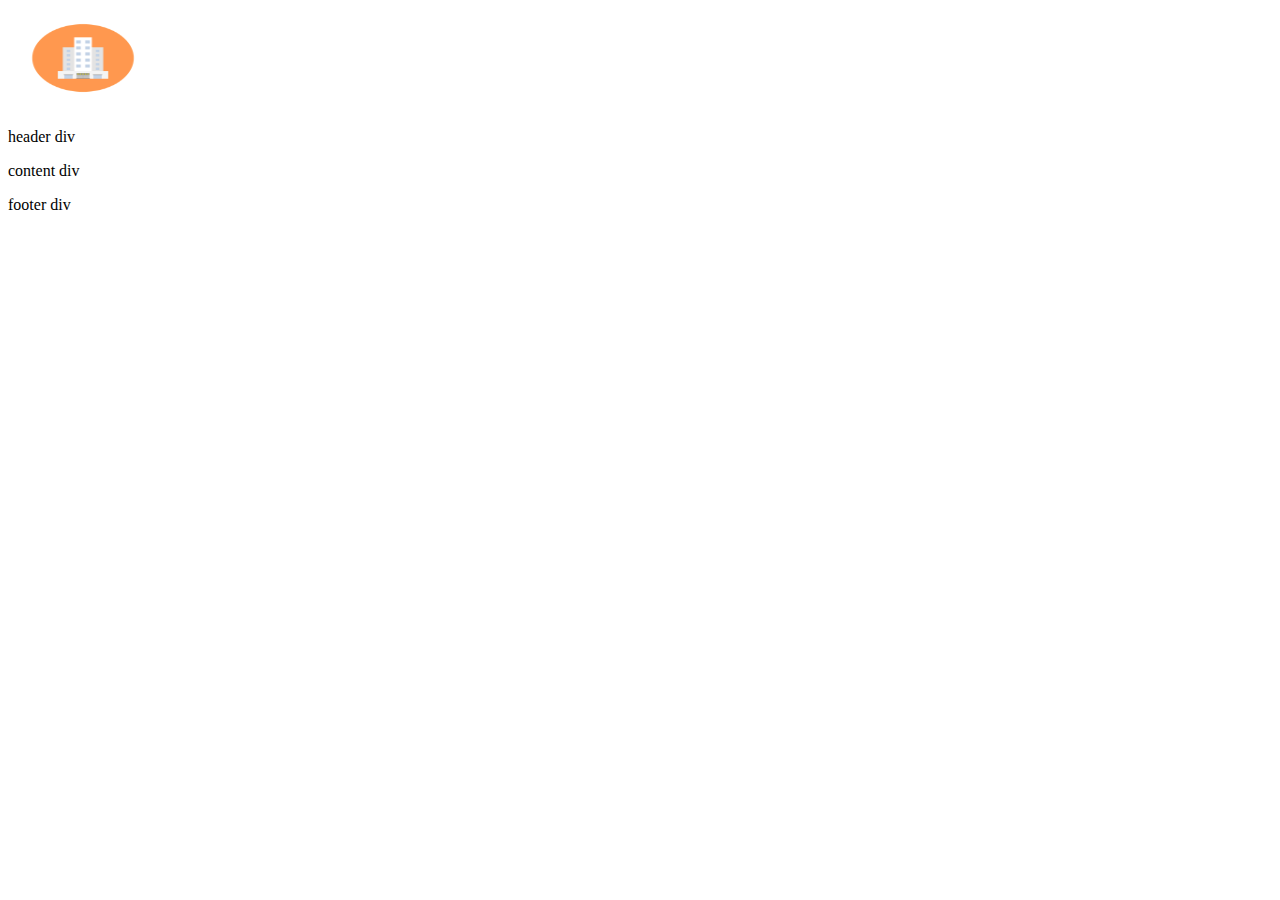
==== index.html @ 70f3d6c4 "Checkpoint 1" ====
<!DOCTYPE html>
<html lang="en">
<head>
    <meta charset="UTF-8">
    
    <title>index</title>
</head>
<body>
    <div>
        <div>
            <img src="assests\images\logo.png" alt="logo" height="100px" width="150px">
            <p>header div</p>
        </div>
        <div>
            <p>content div</p>
        </div>
        <div>
            <p>footer div</p>
        </div>
    </div>
</body>
</html>
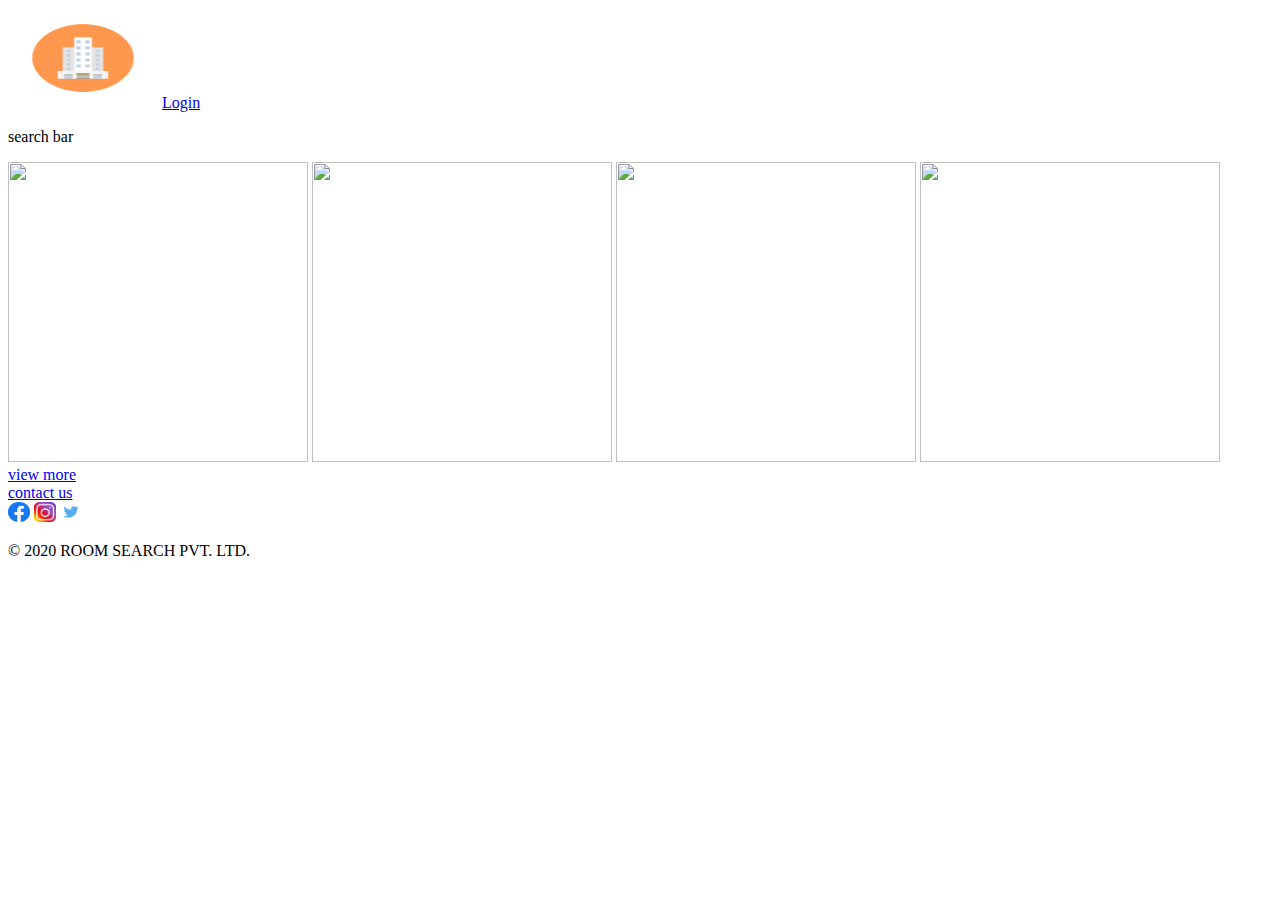
==== commit a97f0d42: "Checkpoint 2" ====
--- a/index.html
+++ b/index.html
@@ -9,13 +9,23 @@
     <div>
         <div>
             <img src="assests\images\logo.png" alt="logo" height="100px" width="150px">
-            <p>header div</p>
+            <a href="login.html">Login</a>
         </div>
         <div>
-            <p>content div</p>
+            <p>search bar</p>
+            <a href="list.html"><img src="https://media-cdn.tripadvisor.com/media/photo-s/15/33/fe/a2/new-delhi.jpg" height="300px" width="300px"></a>
+            <img src="https://media-cdn.tripadvisor.com/media/photo-s/15/33/fc/f0/goa.jpg" height="300px" width="300px">
+            <img src="https://media-cdn.tripadvisor.com/media/photo-s/0f/98/f7/df/charminar.jpg" height="300px" width="300px">
+            <img src="https://media-cdn.tripadvisor.com/media/photo-s/15/33/fe/ac/kolkata-calcutta.jpg" height="300px" width="300px"><br>
+            <a href="#"> view more</a>
         </div>
         <div>
-            <p>footer div</p>
+            
+            <a href="contact.html" target="_blank">contact us</a><br>
+           <a href="https://www.facebook.com"> <img src="assests\images\facebook.png" height="20px" width="22px"></a>
+           <a href="https://www.instagram.com"> <img src="assests\images\instagram.png" height="20px" width="22px"></a>
+           <a href="https://twitter.com"><img src="assests\images\twitter.png" height="20px" width="22px"></a>
+           <p> &#169; 2020 ROOM SEARCH PVT. LTD.</p>
         </div>
     </div>
 </body>
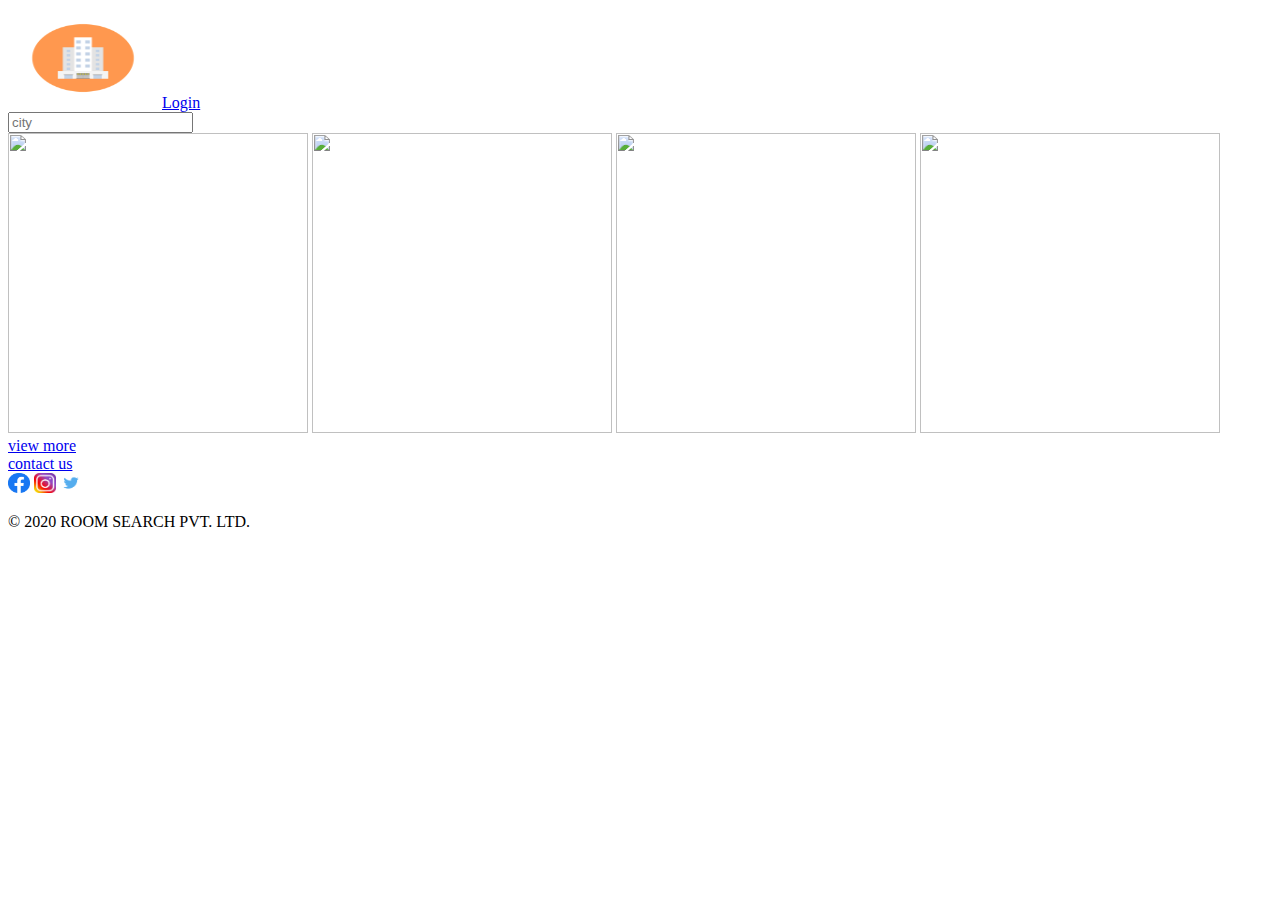
==== commit e94c23fa: "Checkpoint 3" ====
--- a/index.html
+++ b/index.html
@@ -10,9 +10,10 @@
         <div>
             <img src="assests\images\logo.png" alt="logo" height="100px" width="150px">
             <a href="login.html">Login</a>
+
         </div>
         <div>
-            <p>search bar</p>
+            <input type="text" placeholder="city"><br>
             <a href="list.html"><img src="https://media-cdn.tripadvisor.com/media/photo-s/15/33/fe/a2/new-delhi.jpg" height="300px" width="300px"></a>
             <img src="https://media-cdn.tripadvisor.com/media/photo-s/15/33/fc/f0/goa.jpg" height="300px" width="300px">
             <img src="https://media-cdn.tripadvisor.com/media/photo-s/0f/98/f7/df/charminar.jpg" height="300px" width="300px">
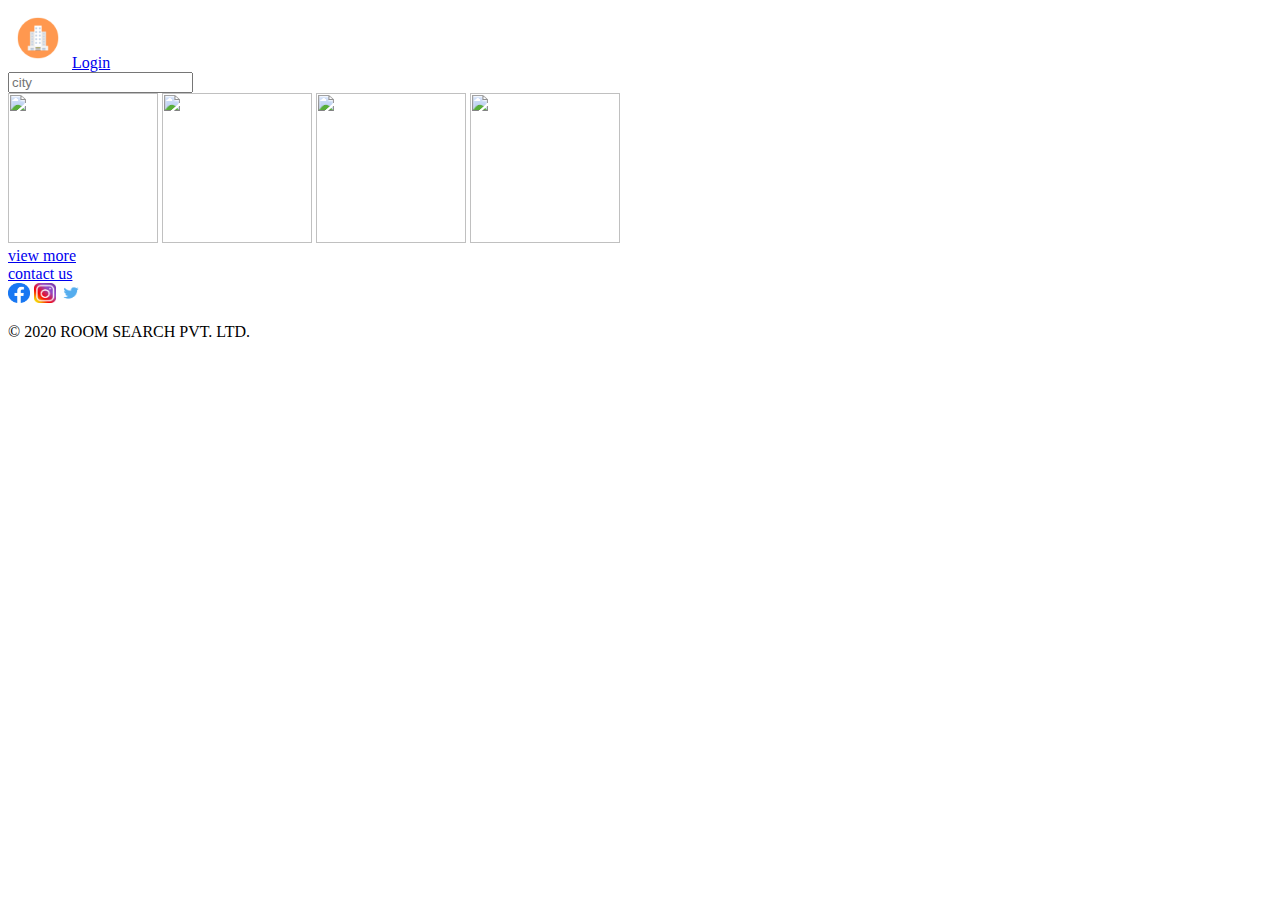
==== commit c82ce1fc: "Checkpoint 4" ====
--- a/index.html
+++ b/index.html
@@ -6,28 +6,30 @@
     <title>index</title>
 </head>
 <body>
+    <link rel="stylesheet" href="styles\index.css">
+    
     <div>
-        <div>
-            <img src="assests\images\logo.png" alt="logo" height="100px" width="150px">
+        <header>
+            <img src="assests\images\logo.png" alt="logo" id="logoImage">
             <a href="login.html">Login</a>
-
+        </header>
         </div>
         <div>
             <input type="text" placeholder="city"><br>
-            <a href="list.html"><img src="https://media-cdn.tripadvisor.com/media/photo-s/15/33/fe/a2/new-delhi.jpg" height="300px" width="300px"></a>
-            <img src="https://media-cdn.tripadvisor.com/media/photo-s/15/33/fc/f0/goa.jpg" height="300px" width="300px">
-            <img src="https://media-cdn.tripadvisor.com/media/photo-s/0f/98/f7/df/charminar.jpg" height="300px" width="300px">
-            <img src="https://media-cdn.tripadvisor.com/media/photo-s/15/33/fe/ac/kolkata-calcutta.jpg" height="300px" width="300px"><br>
+            <a href="list.html"><img src="https://media-cdn.tripadvisor.com/media/photo-s/15/33/fe/a2/new-delhi.jpg" class="indexImage" height="300px" width="300px"></a>
+            <img src="https://media-cdn.tripadvisor.com/media/photo-s/15/33/fc/f0/goa.jpg" class="indexImage" height="300px" width="300px">
+            <img src="https://media-cdn.tripadvisor.com/media/photo-s/0f/98/f7/df/charminar.jpg" class="indexImage" height="300px" width="300px">
+            <img src="https://media-cdn.tripadvisor.com/media/photo-s/15/33/fe/ac/kolkata-calcutta.jpg" class="indexImage" height="300px" width="300px"><br>
             <a href="#"> view more</a>
         </div>
-        <div>
-            
+        
+            <footer>   
             <a href="contact.html" target="_blank">contact us</a><br>
-           <a href="https://www.facebook.com"> <img src="assests\images\facebook.png" height="20px" width="22px"></a>
-           <a href="https://www.instagram.com"> <img src="assests\images\instagram.png" height="20px" width="22px"></a>
-           <a href="https://twitter.com"><img src="assests\images\twitter.png" height="20px" width="22px"></a>
+           <a href="https://www.facebook.com"> <img src="assests\images\facebook.png" height="20px" width="22px" class="socialMediaImage"></a>
+           <a href="https://www.instagram.com"> <img src="assests\images\instagram.png" height="20px" width="22px" class="socialMediaImage"></a>
+           <a href="https://twitter.com"><img src="assests\images\twitter.png" height="20px" width="22px" class="socialMediaImage"></a>
            <p> &#169; 2020 ROOM SEARCH PVT. LTD.</p>
-        </div>
+             </footer>
     </div>
 </body>
 </html>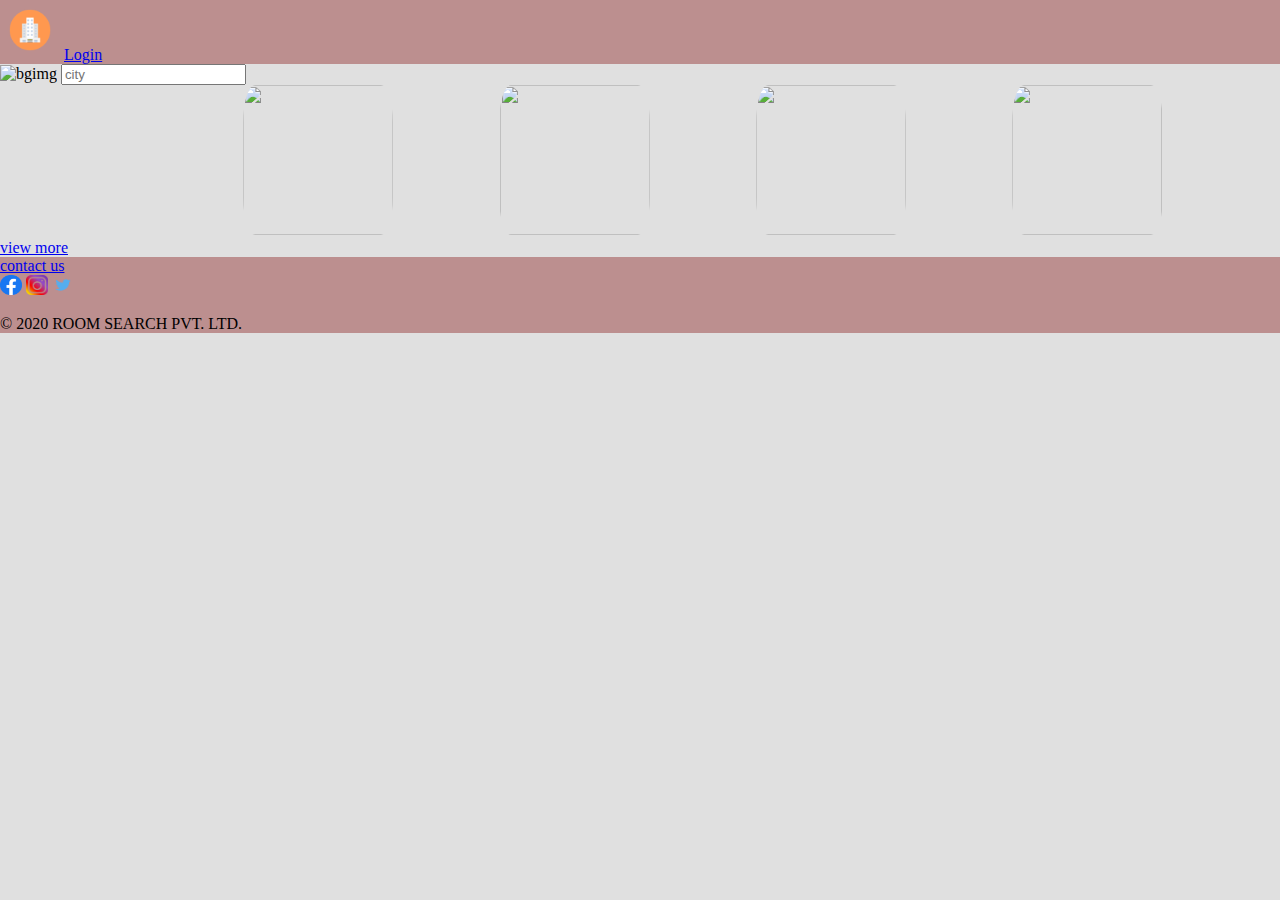
==== commit 771b928b: "Checkpoint 5" ====
--- a/index.html
+++ b/index.html
@@ -15,14 +15,17 @@
         </header>
         </div>
         <div>
-            <input type="text" placeholder="city"><br>
-            <a href="list.html"><img src="https://media-cdn.tripadvisor.com/media/photo-s/15/33/fe/a2/new-delhi.jpg" class="indexImage" height="300px" width="300px"></a>
-            <img src="https://media-cdn.tripadvisor.com/media/photo-s/15/33/fc/f0/goa.jpg" class="indexImage" height="300px" width="300px">
+                  
+            <img src="https://media-cdn.tripadvisor.com/media/photo-o/14/10/2e/af/india.jpg" alt="bgimg"  height="380px" width="100%">
+              <input type="text" placeholder="city" id="indexSearch" ><br>
+                 
+            <a href="list.html"><img src="https://media-cdn.tripadvisor.com/media/photo-s/15/33/fe/a2/new-delhi.jpg" class="indexImage" height="300px" id="img1" width="300px"></a>
+            <img src="https://media-cdn.tripadvisor.com/media/photo-s/15/33/fc/f0/goa.jpg" class="indexImage"  height="300px" width="300px">
             <img src="https://media-cdn.tripadvisor.com/media/photo-s/0f/98/f7/df/charminar.jpg" class="indexImage" height="300px" width="300px">
-            <img src="https://media-cdn.tripadvisor.com/media/photo-s/15/33/fe/ac/kolkata-calcutta.jpg" class="indexImage" height="300px" width="300px"><br>
+            <img src="https://media-cdn.tripadvisor.com/media/photo-s/15/33/fe/ac/kolkata-calcutta.jpg" class="indexImage" height="300px" id="img2" width="300px"><br>
             <a href="#"> view more</a>
         </div>
-        
+    
             <footer>   
             <a href="contact.html" target="_blank">contact us</a><br>
            <a href="https://www.facebook.com"> <img src="assests\images\facebook.png" height="20px" width="22px" class="socialMediaImage"></a>
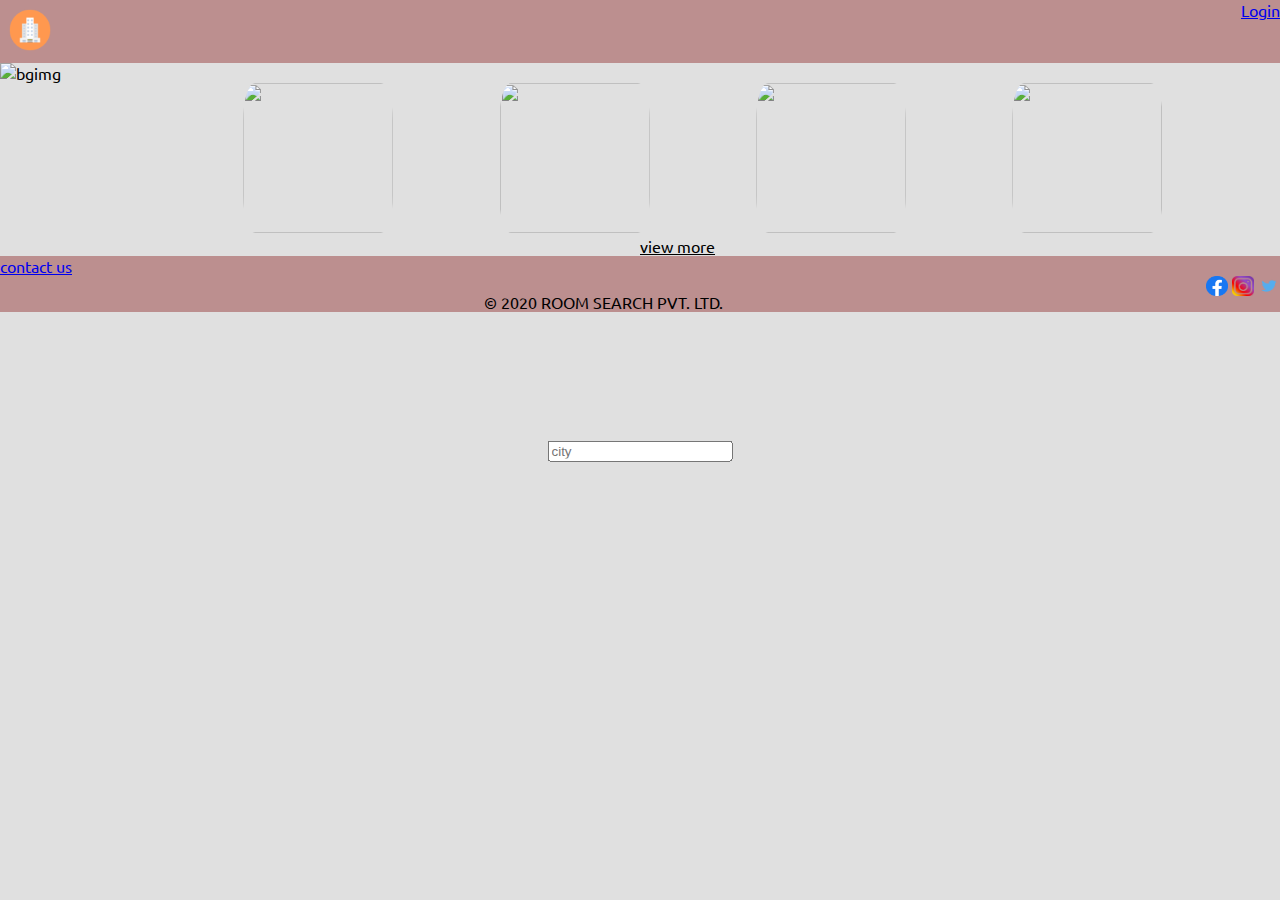
==== commit fabd1151: "Checkpoint 6" ====
--- a/index.html
+++ b/index.html
@@ -6,32 +6,35 @@
     <title>index</title>
 </head>
 <body>
+<link href="https://fonts.googleapis.com/css2?family=Ubuntu&display=swap" rel="stylesheet">
     <link rel="stylesheet" href="styles\index.css">
     
     <div>
         <header>
             <img src="assests\images\logo.png" alt="logo" id="logoImage">
-            <a href="login.html">Login</a>
+            <a href="login.html" id="loginlink">Login</a>
         </header>
         </div>
         <div>
-                  
+                  <div>
             <img src="https://media-cdn.tripadvisor.com/media/photo-o/14/10/2e/af/india.jpg" alt="bgimg"  height="380px" width="100%">
-              <input type="text" placeholder="city" id="indexSearch" ><br>
-                 
+              <div id="searchoverimage"><input type="text" placeholder="city" id="indexSearch" ><br></div>
+            </div>
             <a href="list.html"><img src="https://media-cdn.tripadvisor.com/media/photo-s/15/33/fe/a2/new-delhi.jpg" class="indexImage" height="300px" id="img1" width="300px"></a>
             <img src="https://media-cdn.tripadvisor.com/media/photo-s/15/33/fc/f0/goa.jpg" class="indexImage"  height="300px" width="300px">
             <img src="https://media-cdn.tripadvisor.com/media/photo-s/0f/98/f7/df/charminar.jpg" class="indexImage" height="300px" width="300px">
             <img src="https://media-cdn.tripadvisor.com/media/photo-s/15/33/fe/ac/kolkata-calcutta.jpg" class="indexImage" height="300px" id="img2" width="300px"><br>
-            <a href="#"> view more</a>
+            <a href="#" id="viewcenter" center> view more</a>
+        
         </div>
-    
             <footer>   
-            <a href="contact.html" target="_blank">contact us</a><br>
+            <a href="contact.html" target="_blank" >contact us</a><br>
+            <div id="footersocial">
            <a href="https://www.facebook.com"> <img src="assests\images\facebook.png" height="20px" width="22px" class="socialMediaImage"></a>
            <a href="https://www.instagram.com"> <img src="assests\images\instagram.png" height="20px" width="22px" class="socialMediaImage"></a>
            <a href="https://twitter.com"><img src="assests\images\twitter.png" height="20px" width="22px" class="socialMediaImage"></a>
-           <p> &#169; 2020 ROOM SEARCH PVT. LTD.</p>
+            </div>  
+           <p id="copyrighttext" > &#169; 2020 ROOM SEARCH PVT. LTD.</p>
              </footer>
     </div>
 </body>
